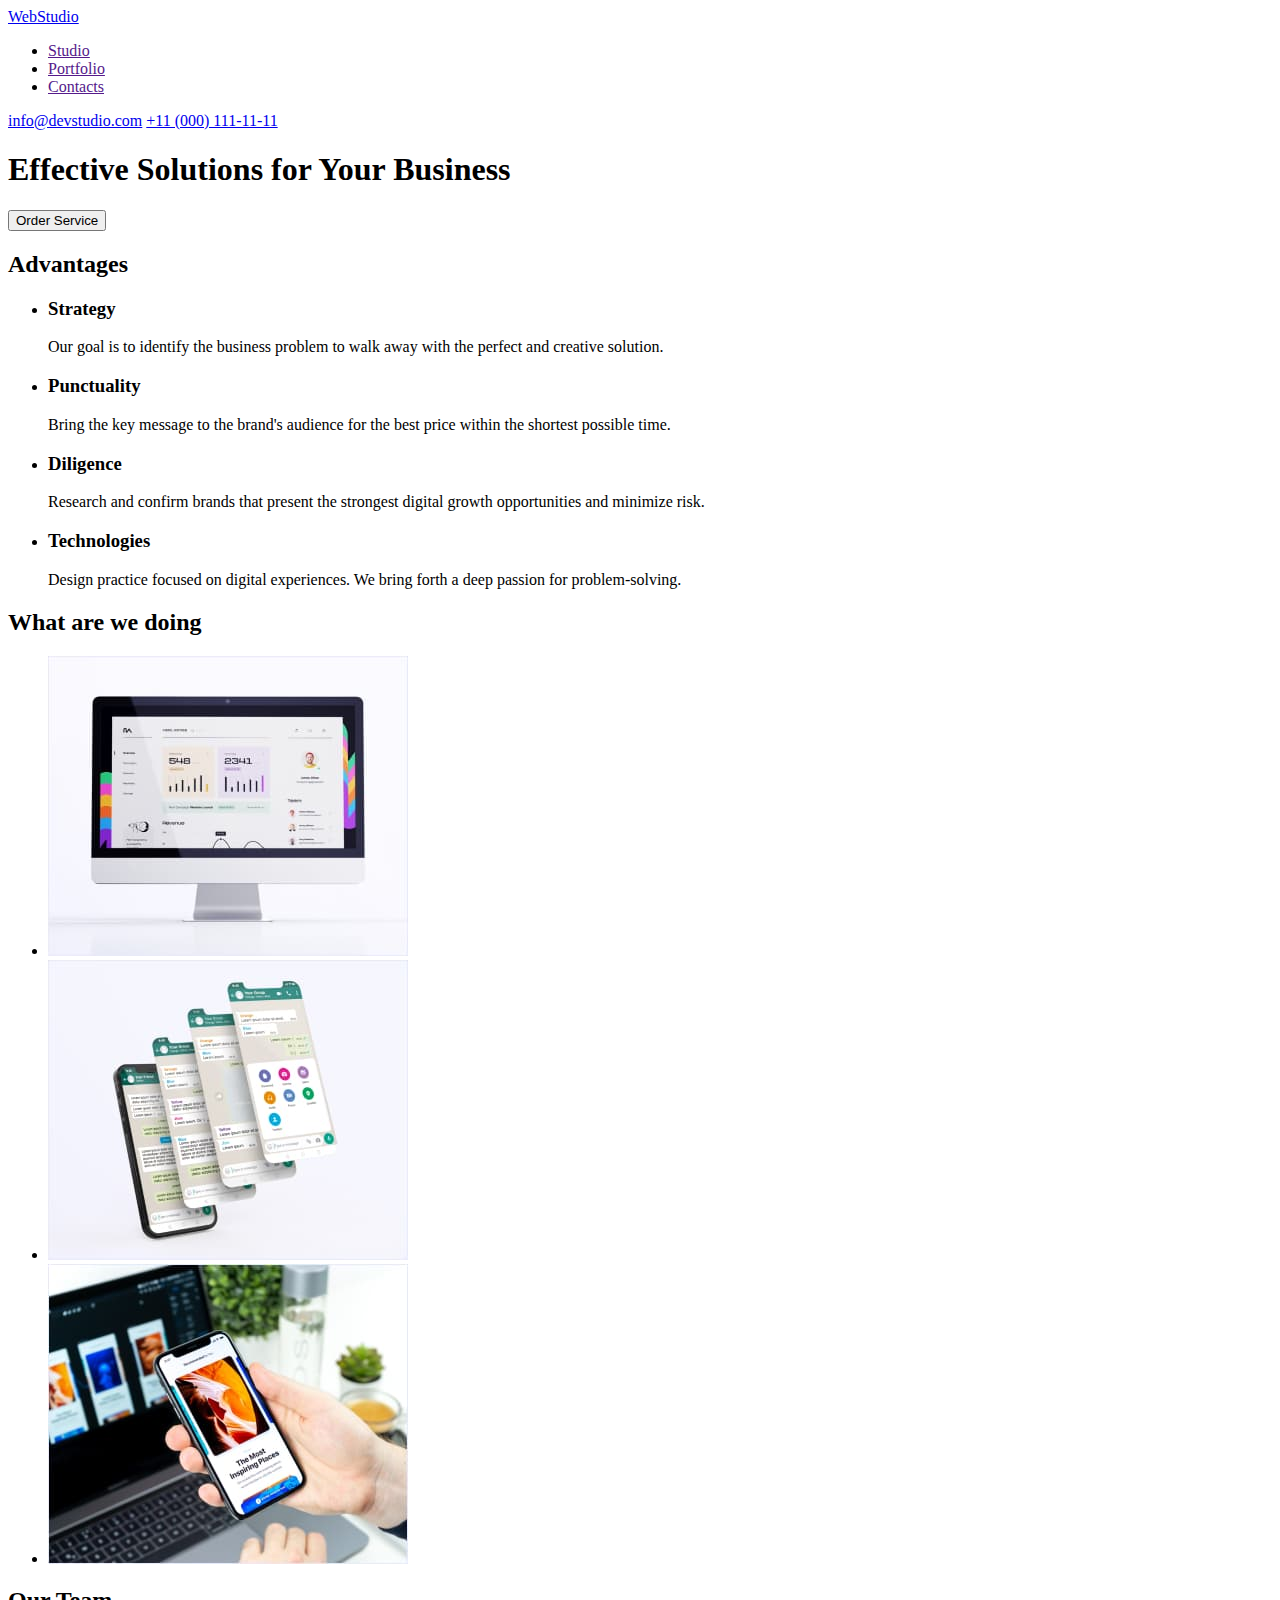
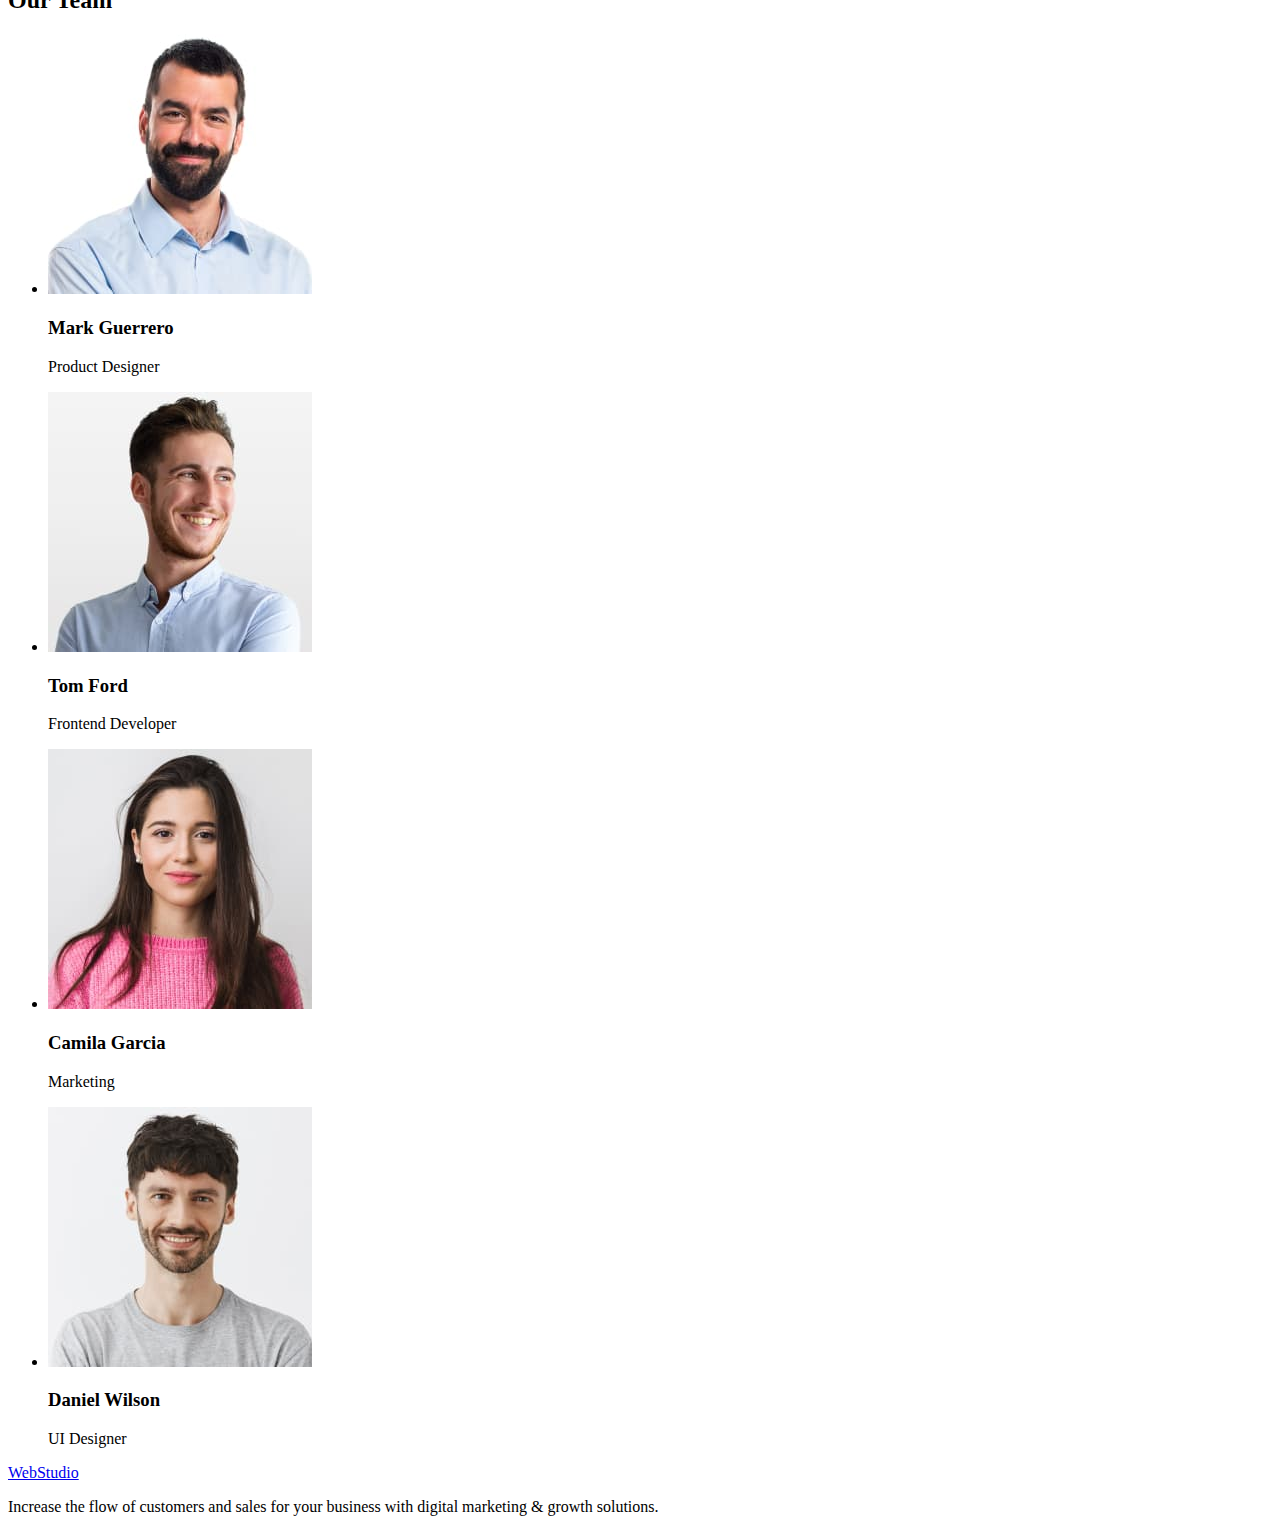
==== index.html @ 35124dc7 "Initial commit" ====
<!DOCTYPE html>
<html lang="en">

<head>
    <meta charset="UTF-8">
    <meta name="viewport" content="width=device-width, initial-scale=1.0">
    <title>Document</title>
</head>

<body>
    <!-- Щапка -->
    <header>
        <nav>
            <a href="./index.html">WebStudio</a>
            <ul>
                <li><a href="">Studio</a></li>
                <li><a href="">Portfolio</a></li>
                <li><a href="">Contacts</a></li>
            </ul>

            <div>
                <a href="mailto:info@devstudio.com">info@devstudio.com</a>
                <a href="tel:+11(000)1111111">+11 (000) 111-11-11</a>
            </div>
        </nav>
    </header>

    <!-- Unique page information -->
    <main>
        <!-- Hero -->
        <section>
            <h1>Effective Solutions
                for Your Business</h1>
            <button type="button">Order Service</button>
        </section>

        <!-- advantages -->
        <section>
            <h2>Advantages</h2>
            <ul>
                <li>
                    <h3>Strategy</h3>
                    <p>Our goal is to identify the business
                        problem to walk away with the perfect and creative solution.</p>
                </li>
                <li>
                    <h3>Punctuality</h3>
                    <p>Bring the key message to the brand's audience for the best price within the shortest possible
                        time.</p>
                </li>
                <li>
                    <h3>Diligence</h3>
                    <p>Research and confirm brands that present the strongest digital growth opportunities and minimize
                        risk.</p>
                </li>
                <li>
                    <h3>Technologies</h3>
                    <p>Design practice focused on digital experiences. We bring forth a deep passion for
                        problem-solving.</p>
                </li>
            </ul>
        </section>

        <!-- Works -->
        <section>
            <h2>What are we doing</h2>
            <ul>
                <li><img src="./images/statistics.jpg" alt="Computer with displayed statistics on the monitor"
                        width="360"></li>
                <li><img src="./images/mobile_version.jpg" alt="Four pages of an open mobile application" width="360">
                </li>
                <li><img src="./images/application.jpg" alt="Mobile phone with an open application" width="360"></li>
            </ul>
        </section>

        <!-- Team -->
        <section>
            <h2>Our Team</h2>
            <ul>
                <li>
                    <img src="./images/mark.jpg" alt="Product Designer Mark Guerrero" width="264">
                    <h3>Mark Guerrero</h3>
                    <p>Product Designer</p>
                </li>
                <li>
                    <img src="./images/tom.jpg" alt="Frontend Developer Tom Ford" width="264">
                    <h3>Tom Ford</h3>
                    <p>Frontend Developer</p>
                </li>
                <li>
                    <img src="./images/camila.jpg" alt="Marketing Camila Garcia" width="264">
                    <h3>Camila Garcia</h3>
                    <p>Marketing</p>
                </li>
                <li>
                    <img src="./images/daniel.jpg" alt="UI Designer Daniel Wilson" width="264">
                    <h3>Daniel Wilson</h3>
                    <p>UI Designer</p>
                </li>
            </ul>
        </section>
    </main>

    <!-- Footer -->
    <footer>
        <a href="./index.html">WebStudio</a>
        <p>Increase the flow of customers and sales for your business with digital marketing & growth solutions.</p>
    </footer>

</body>

</html>
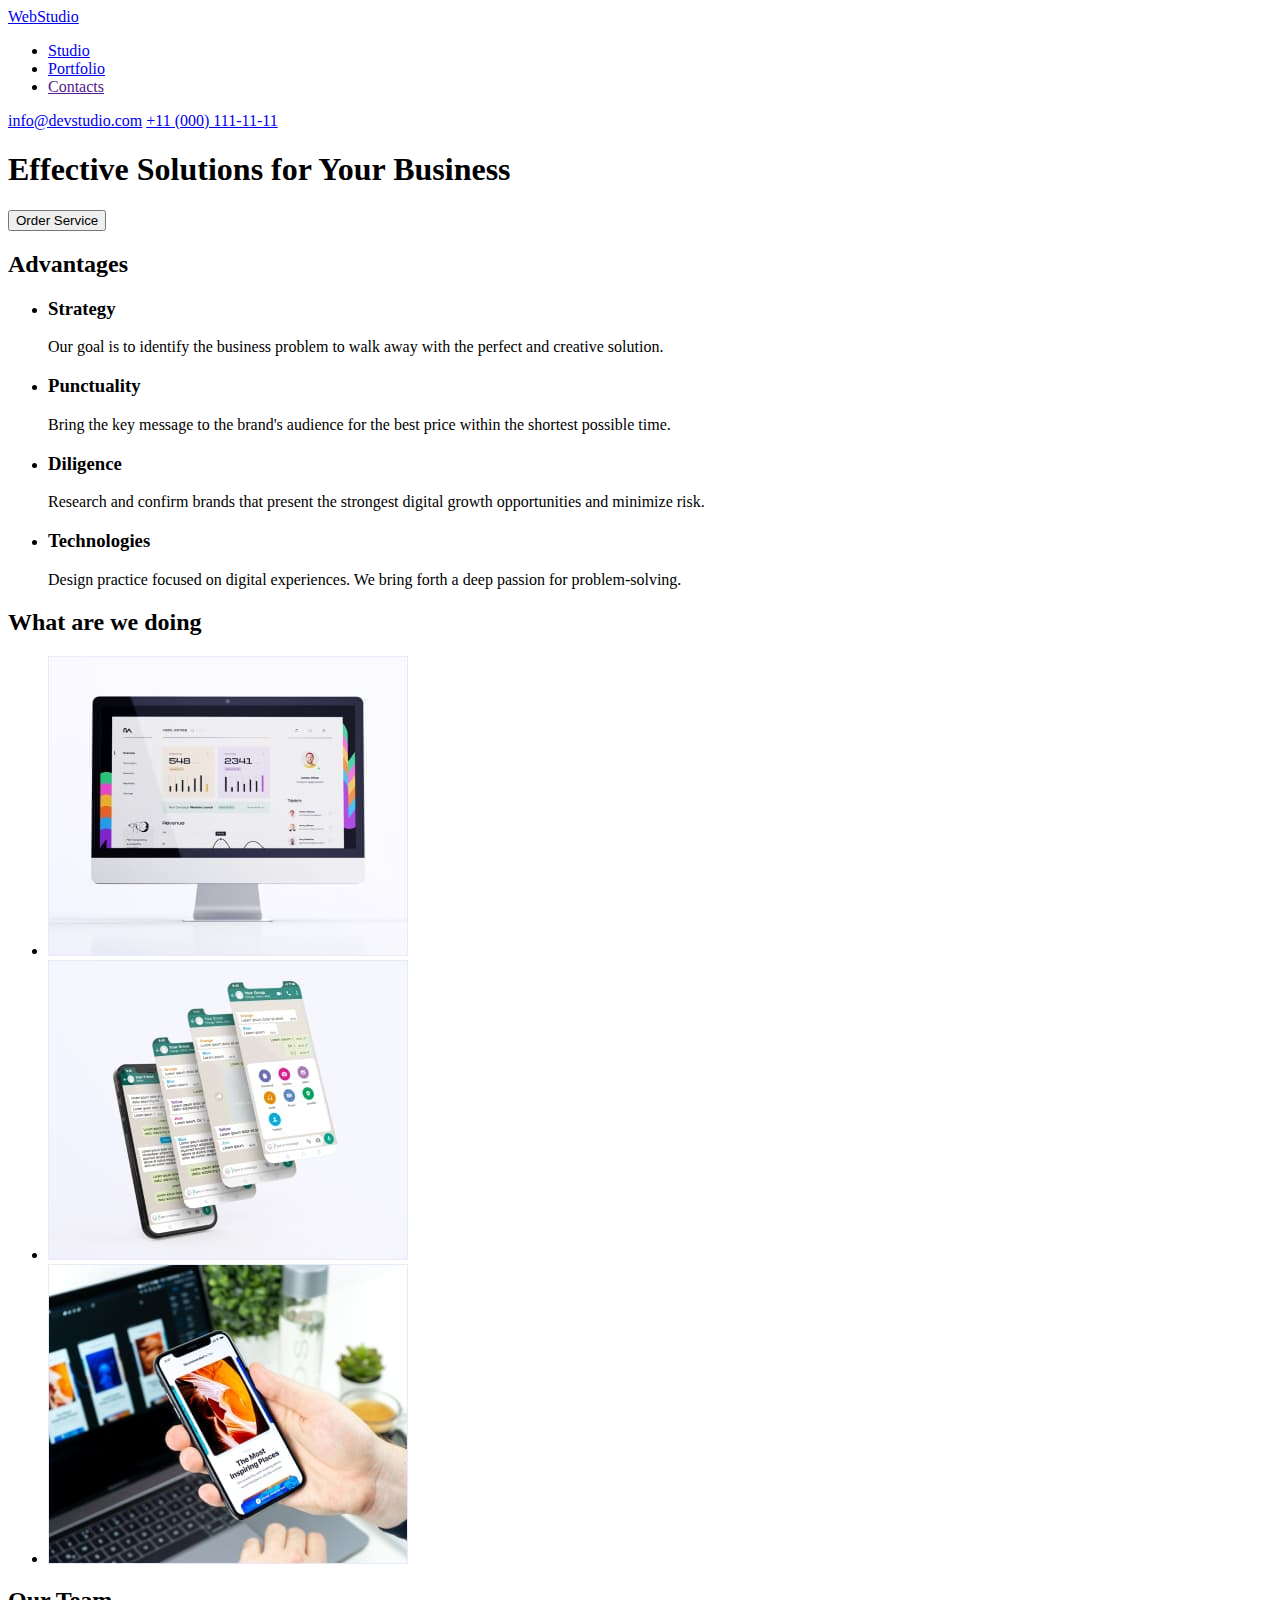
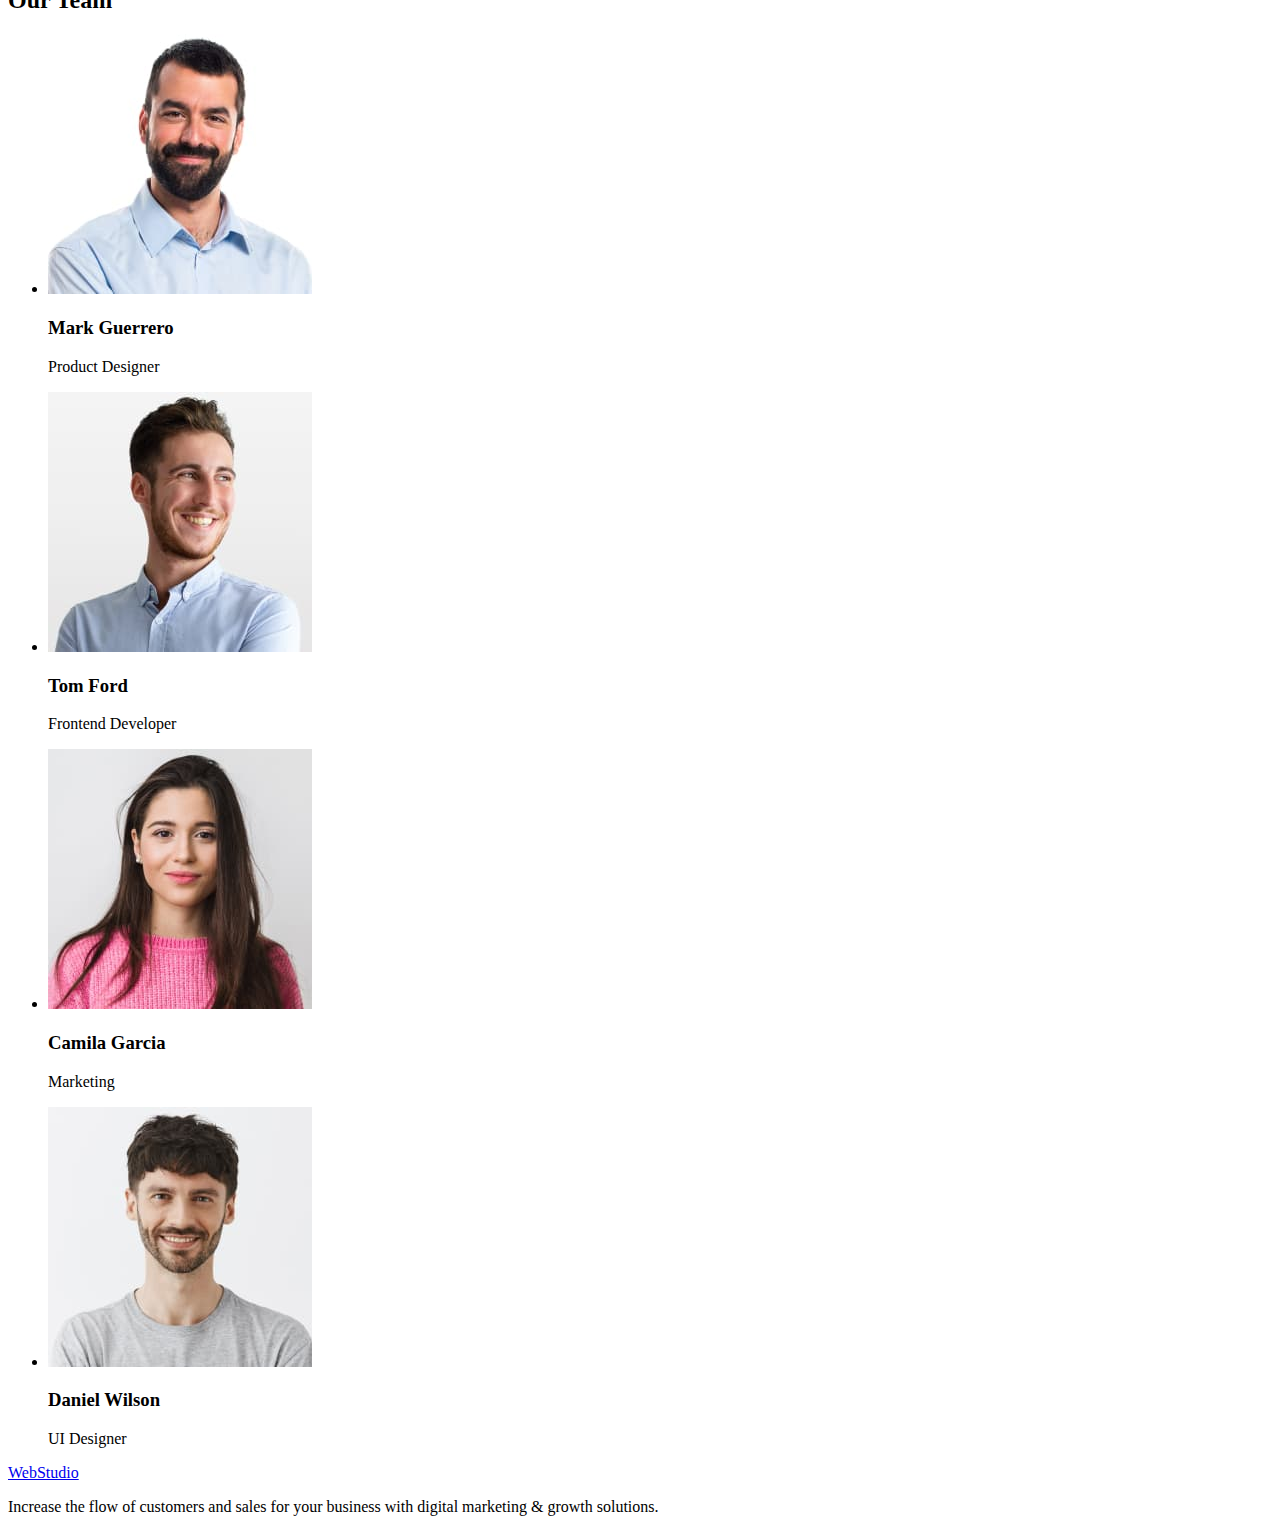
==== commit 7fc9f116: "add page Portfolio" ====
--- a/index.html
+++ b/index.html
@@ -4,17 +4,18 @@
 <head>
     <meta charset="UTF-8">
     <meta name="viewport" content="width=device-width, initial-scale=1.0">
-    <title>Document</title>
+    <title>WebStudio</title>
+    <link rel="stylesheet" href="./css/styles.css">
 </head>
 
 <body>
-    <!-- Щапка -->
+    <!-- Шапка -->
     <header>
         <nav>
             <a href="./index.html">WebStudio</a>
             <ul>
-                <li><a href="">Studio</a></li>
-                <li><a href="">Portfolio</a></li>
+                <li><a href="./index.html" class="current">Studio</a></li>
+                <li><a href="./portfolio.html">Portfolio</a></li>
                 <li><a href="">Contacts</a></li>
             </ul>
 
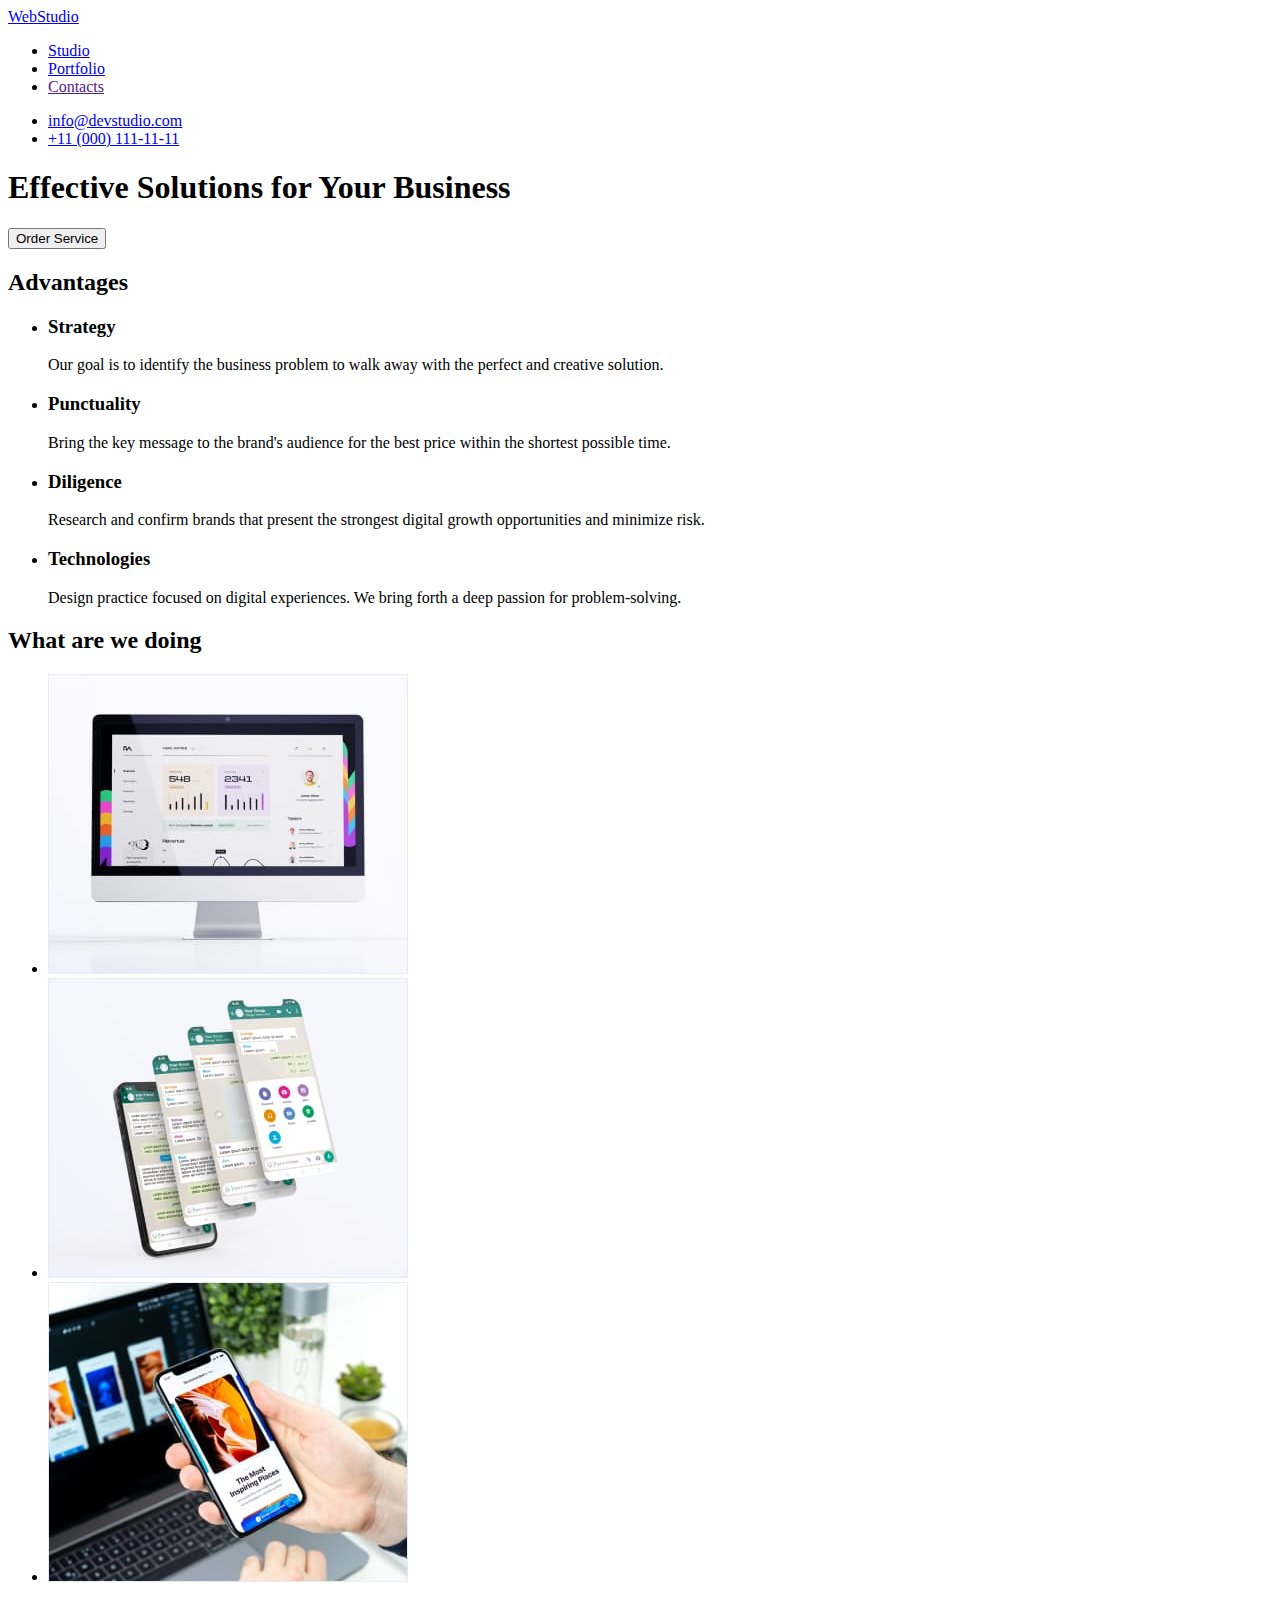
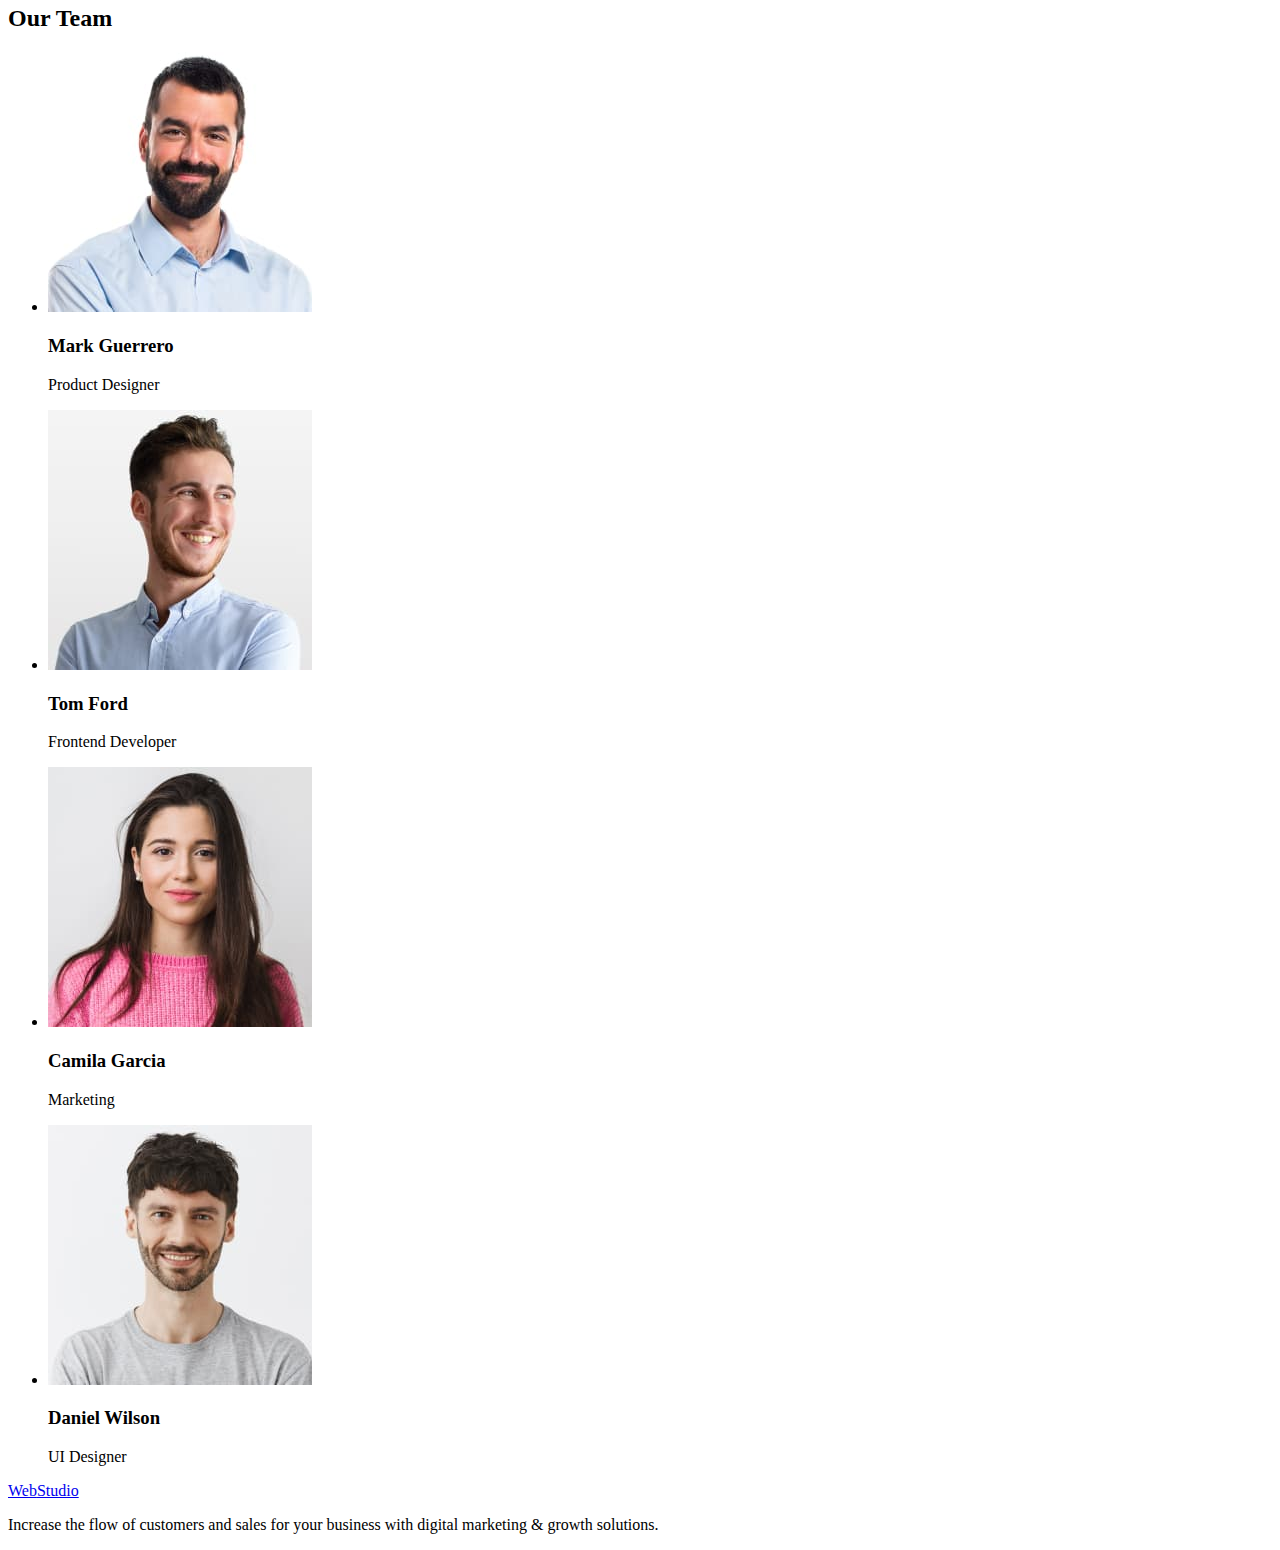
==== commit 176deed8: "add class" ====
--- a/index.html
+++ b/index.html
@@ -5,58 +5,74 @@
     <meta charset="UTF-8">
     <meta name="viewport" content="width=device-width, initial-scale=1.0">
     <title>WebStudio</title>
+    <link href="https://fonts.googleapis.com/css2?family=Raleway:wght@700&family=Roboto:wght@500;700;900&display=swap"
+        rel="stylesheet">
     <link rel="stylesheet" href="./css/styles.css">
 </head>
 
-<body>
+<body class="page">
     <!-- Шапка -->
     <header>
-        <nav>
-            <a href="./index.html">WebStudio</a>
-            <ul>
-                <li><a href="./index.html" class="current">Studio</a></li>
-                <li><a href="./portfolio.html">Portfolio</a></li>
-                <li><a href="">Contacts</a></li>
+        <nav class="nav">
+            <a href="./index.html" class="nav-logo"><span class="color-logo">Web</span>Studio</a>
+            <ul class="nav-list">
+                <li class="nav-item">
+                    <a href="./index.html" class="nav-link current">Studio</a>
+                </li>
+                <li class="nav-item">
+                    <a href="./portfolio.html" class="nav-link">Portfolio</a>
+                </li>
+                <li class="nav-item">
+                    <a href="" class="nav-link">Contacts</a>
+                </li>
             </ul>
 
-            <div>
-                <a href="mailto:info@devstudio.com">info@devstudio.com</a>
-                <a href="tel:+11(000)1111111">+11 (000) 111-11-11</a>
-            </div>
+
+            <ul class="contacts-list">
+                <li class="contacts-item">
+                    <a href="mailto:info@devstudio.com" class="contacts-link">info@devstudio.com</a>
+                </li>
+                <li class="contacts-item">
+                    <a href="tel:+11(000)1111111" class="contacts-link">+11 (000) 111-11-11</a>
+                </li>
+            </ul>
         </nav>
     </header>
 
     <!-- Unique page information -->
     <main>
         <!-- Hero -->
-        <section>
-            <h1>Effective Solutions
+        <section class="hero">
+            <h1 class="hero-title">Effective Solutions
                 for Your Business</h1>
-            <button type="button">Order Service</button>
+            <button type="button" class="hero-button">Order Service</button>
         </section>
 
         <!-- advantages -->
-        <section>
-            <h2>Advantages</h2>
-            <ul>
-                <li>
-                    <h3>Strategy</h3>
-                    <p>Our goal is to identify the business
+        <section class="advantages">
+            <h2 class="section-title">Advantages</h2>
+            <ul class="advantages-list">
+                <li class="advantages-item">
+                    <h3 class="advantages-item-title">Strategy</h3>
+                    <p class="advantages-item-text">Our goal is to identify the business
                         problem to walk away with the perfect and creative solution.</p>
                 </li>
-                <li>
-                    <h3>Punctuality</h3>
-                    <p>Bring the key message to the brand's audience for the best price within the shortest possible
+                <li class="advantages-item">
+                    <h3 class="advantages-item-title">Punctuality</h3>
+                    <p class="advantages-item-text">Bring the key message to the brand's audience for the best price
+                        within the shortest possible
                         time.</p>
                 </li>
-                <li>
-                    <h3>Diligence</h3>
-                    <p>Research and confirm brands that present the strongest digital growth opportunities and minimize
+                <li class="advantages-item">
+                    <h3 class="advantages-item-title">Diligence</h3>
+                    <p class="advantages-item-text">Research and confirm brands that present the strongest digital
+                        growth opportunities and minimize
                         risk.</p>
                 </li>
-                <li>
-                    <h3>Technologies</h3>
-                    <p>Design practice focused on digital experiences. We bring forth a deep passion for
+                <li class="advantages-item">
+                    <h3 class="advantages-item-title">Technologies</h3>
+                    <p class="advantages-item-text">Design practice focused on digital experiences. We bring forth a
+                        deep passion for
                         problem-solving.</p>
                 </li>
             </ul>
@@ -64,7 +80,7 @@
 
         <!-- Works -->
         <section>
-            <h2>What are we doing</h2>
+            <h2 class="section-title">What are we doing</h2>
             <ul>
                 <li><img src="./images/statistics.jpg" alt="Computer with displayed statistics on the monitor"
                         width="360"></li>
@@ -75,37 +91,39 @@
         </section>
 
         <!-- Team -->
-        <section>
-            <h2>Our Team</h2>
-            <ul>
-                <li>
+        <section class="team-section">
+            <h2 class="section-title">Our Team</h2>
+            <ul class="team-list">
+                <li class="team-item">
                     <img src="./images/mark.jpg" alt="Product Designer Mark Guerrero" width="264">
-                    <h3>Mark Guerrero</h3>
-                    <p>Product Designer</p>
+                    <h3 class="team-list-title">Mark Guerrero</h3>
+                    <p class="team-list-text">Product Designer</p>
                 </li>
-                <li>
+                <li class="team-item">
                     <img src="./images/tom.jpg" alt="Frontend Developer Tom Ford" width="264">
-                    <h3>Tom Ford</h3>
-                    <p>Frontend Developer</p>
+                    <h3 class="team-list-title">Tom Ford</h3>
+                    <p class="team-list-text">Frontend Developer</p>
                 </li>
-                <li>
+                <li class="team-item">
                     <img src="./images/camila.jpg" alt="Marketing Camila Garcia" width="264">
-                    <h3>Camila Garcia</h3>
-                    <p>Marketing</p>
+                    <h3 class="team-list-title">Camila Garcia</h3>
+                    <p class="team-list-text">Marketing</p>
                 </li>
-                <li>
+                <li class="team-item">
                     <img src="./images/daniel.jpg" alt="UI Designer Daniel Wilson" width="264">
-                    <h3>Daniel Wilson</h3>
-                    <p>UI Designer</p>
+                    <h3 class="team-list-title">Daniel Wilson</h3>
+                    <p class="team-list-text">UI Designer</p>
                 </li>
             </ul>
         </section>
     </main>
 
     <!-- Footer -->
-    <footer>
-        <a href="./index.html">WebStudio</a>
-        <p>Increase the flow of customers and sales for your business with digital marketing & growth solutions.</p>
+    <footer class="footer">
+        <a href="./index.html" class="nav-logo"><span class="color-logo">Web</span><span
+                class="logo-footer">Studio</span></a>
+        <p class="footer-text">Increase the flow of customers and sales for your business with digital marketing &
+            growth solutions.</p>
     </footer>
 
 </body>
